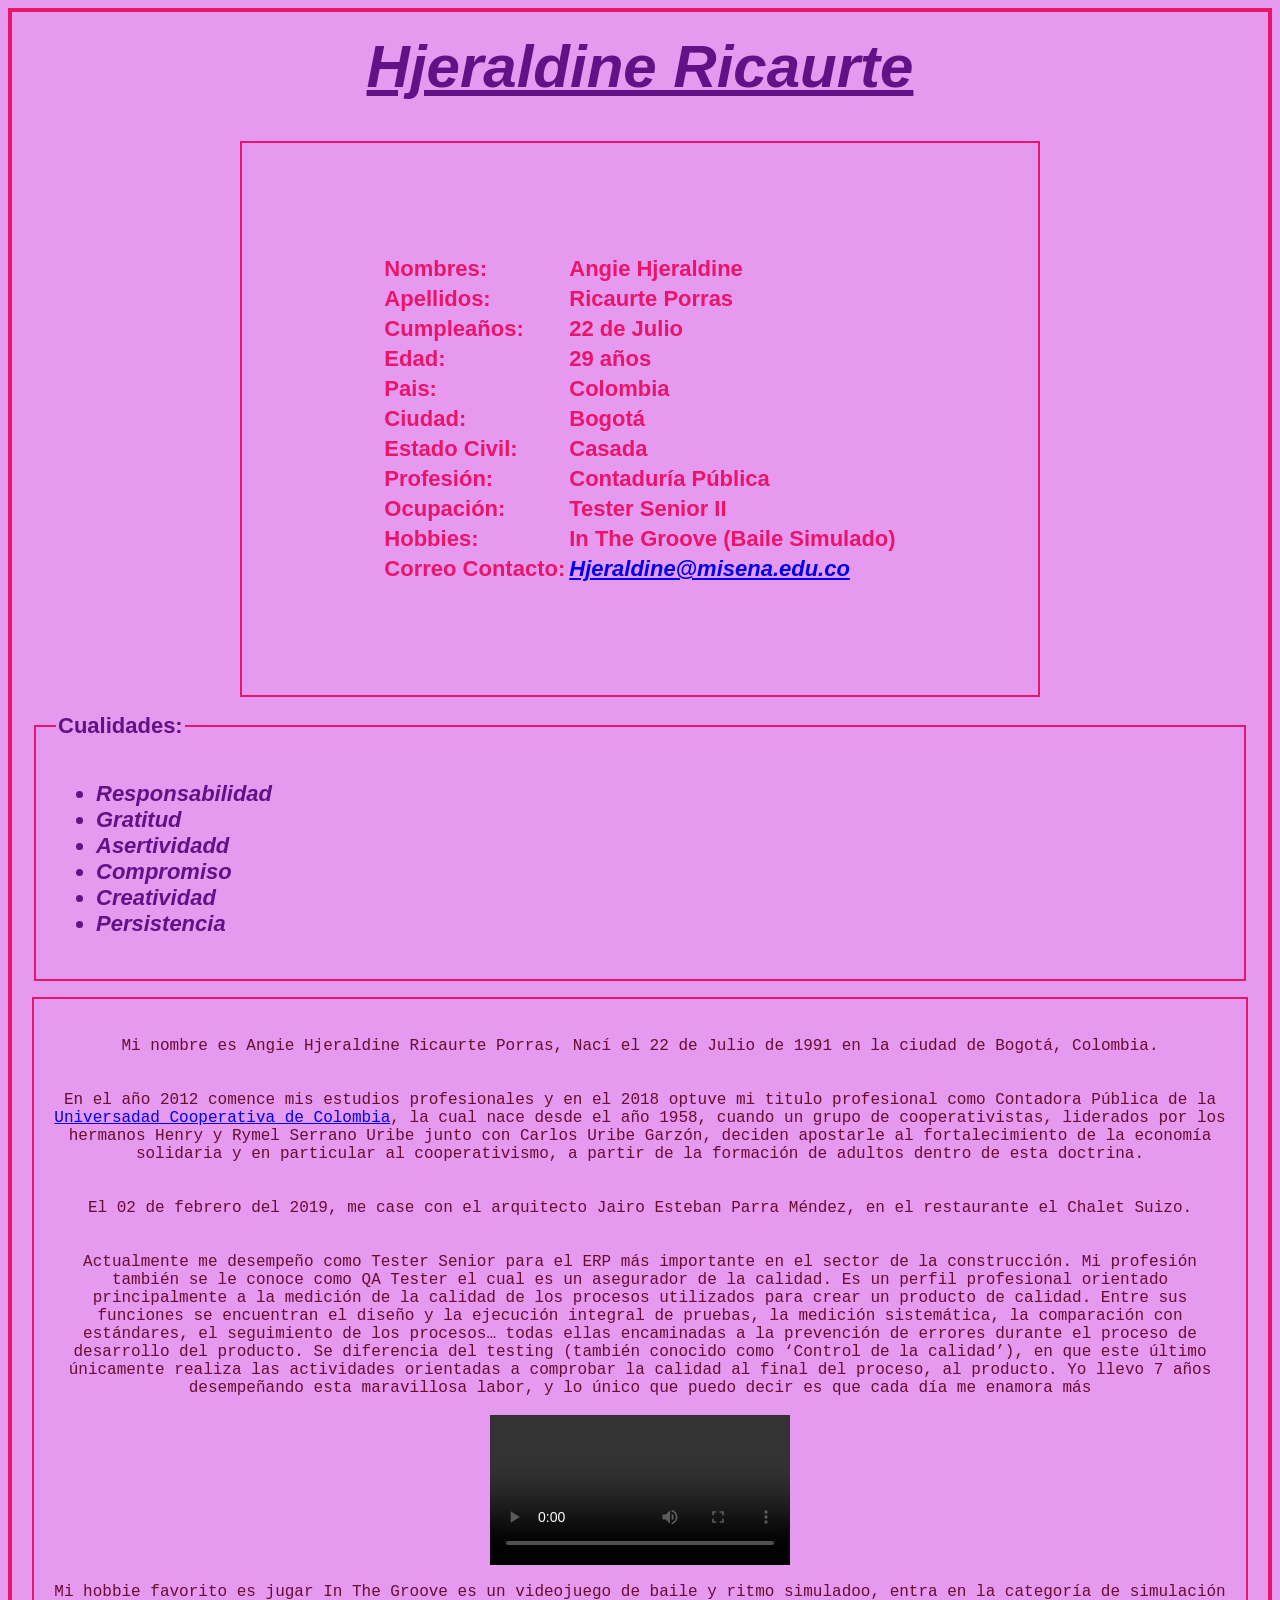
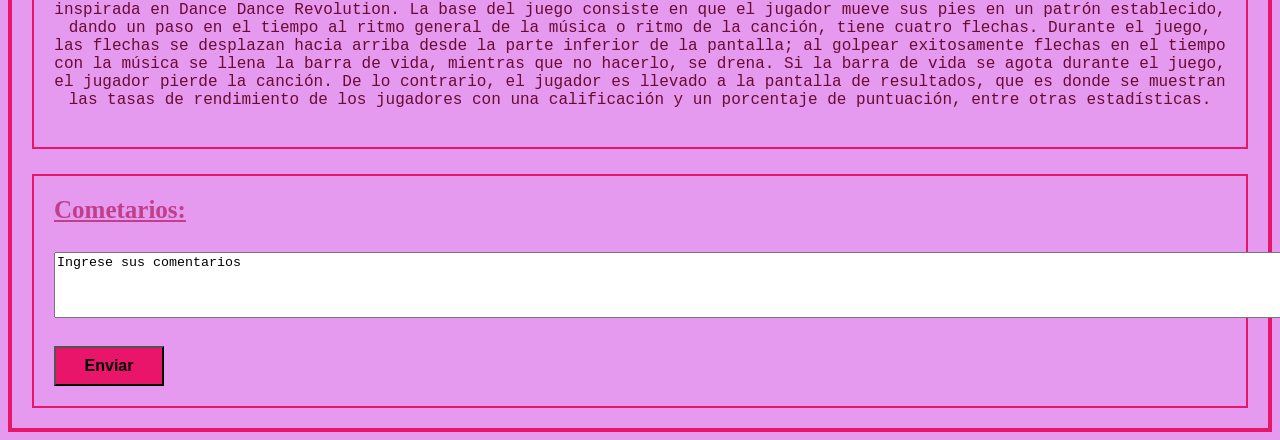
==== Hjeraldine1/Blog Hjeraldine.html @ 52cad5ae "Este es el primer archivo html de mi repositorio" ====
<html>
    <head>
        <meta charset="UTF-8">
        <title>Blog Hjeraldine</title>
        <style type="text/css">
        body {background-color: #E599EF;color:#680C31; border: 4px solid #E9156A;padding: 20px;}
        h1 {font-family: 'Segoe UI', Tahoma, Geneva, Verdana, sans-serif; color: #611286; text-decoration: underline; font-size: 60;}
        figcaption {font-size: 13;}
        div {font-weight: bold;}
        td {text-transform: ; color: #E9156A; font-size: 22; font-weight: bold; font-family: 'Segoe UI', Tahoma, Geneva, Verdana, sans-serif;}
        legend, ul {text-transform: ; color:#611286; font-size: 22; font-weight: bold; font-family: 'Segoe UI', Tahoma, Geneva, Verdana, sans-serif;}
        p, fieldset {font-family: 'Courier New', Courier, monospace; color:#680C31; border: 2px solid #E9156A;padding: 20px;}
        .admittance {color: #C03E8A; font-family: 'Times New Roman', Times, serif; font-size: 25;text-decoration: underline;}
        </style>
    </head>

    <body>
        <center><h1> <i>Hjeraldine Ricaurte </i> </h1></center>
        
        <center>
        <div style="width: 800;">
            <p><img src="Imagenes/ahr.png" alt title="Hjeraldine Ricaurte" align="left" > 
                <br> <br> <br> <br> <br>
                <table border="0">
                    <tr>
                        <td width:"800"> <b> Nombres:</b> </td>
                        <td width:"800"> <b> Angie Hjeraldine </b> </td>
                    </tr> 

                    <tr>
                        <td width:"800"> <b> Apellidos:</b> </td>
                        <td width:"800"> <b> Ricaurte Porras</b> </td>
                    </tr> 

                    <tr>
                        <td width:"800"> <b> Cumpleaños:</b> </td>
                        <td width:"800"> <b> 22 de Julio</b> </td>
                    </tr> 

                    <tr>
                        <td width:"800"> <b> Edad:</b> </td>
                        <td width:"800"> <b> 29 años</b> </td>
                    </tr>

                    <tr>
                        <td width:"800"> <b> Pais:</b> </td>
                        <td width:"800"> <b> Colombia</b> </td>
                    </tr>

                    <tr>
                        <td width:"800"> <b> Ciudad:</b> </td>
                        <td width:"800"> <b> Bogotá</b> </td>
                    </tr>

                    <tr>
                        <td width:"800"> <b> Estado Civil:</b> </td>
                        <td width:"800"> <b> Casada</b> </td>
                    </tr>

                    <tr>
                        <td width:"800"> <b> Profesión:</b> </td>
                        <td width:"800"> <b> Contaduría Pública</b> </td>
                    </tr>

                    <tr>
                        <td width:"800"> <b> Ocupación:</b> </td>
                        <td width:"800"> <b> Tester Senior II</b> </td>
                    </tr>

                    <tr>
                        <td width:"800"> <b> Hobbies:</b> </td>
                        <td width:"800"> <b> In The Groove (Baile Simulado)</b> </td>
                    </tr>

                    <tr>
                        <td width:"800"> <b> Correo Contacto:</b> </td>
                        <td width:"800"> <b> <address> <a href="mailto: Hjeraldine@misena.edu.co"> Hjeraldine@misena.edu.co </a> </address></b> </td>
                    </tr>

                </table> 
                <br> <br> <br> <br> <br>
            </p>
            
        </div>
        </center>
        
        <fieldset>
            <legend><b>Cualidades:</b></legend>
            <ul> <l-- Unorderd List --></l-->
                <li> <i>Responsabilidad</i></li>
                <li> <i>Gratitud</i></li>
                <li> <i>Asertividadd</i></li>
                <li> <i>Compromiso</i></li>
                <li> <i>Creatividad</i></li>
                <li> <i>Persistencia</i></li>
            </ul>
        </fieldset>
    
        <center>
            <p>  <img src="imagenes/bebe.png" alt title="2 meses"> <br> <br>
            Mi nombre es Angie Hjeraldine Ricaurte Porras, Nací el 22 de Julio de 1991 en la ciudad de Bogotá, Colombia. <br> <br>

            <img src="imagenes/universidad.png" alt title="matrimonio"> <br> <br>
            En el año 2012 comence mis estudios profesionales y en el 2018 optuve mi titulo profesional como Contadora Pública de la <a href="https://www.ucc.edu.co/Paginas/inicio.aspx"> Universadad Cooperativa de Colombia</a>, la cual nace desde el año 1958, cuando un grupo de cooperativistas, liderados por los hermanos Henry y Rymel Serrano Uribe junto con Carlos Uribe Garzón, deciden apostarle al fortalecimiento
            de la economía solidaria y en particular al cooperativismo, a partir de la formación de adultos dentro de esta doctrina.  <br> <br>
            
            <img src="imagenes/matrimonio.png" alt title="matrimonio"> <br> <br>
            El 02 de febrero del 2019, me case con el arquitecto Jairo Esteban Parra Méndez, en el restaurante el Chalet Suizo. <br> <br>

            <img src="imagenes/tester.png" alt title="matrimonio"> <br> <br>
            Actualmente me desempeño como Tester Senior para el ERP más importante en el sector de la construcción. Mi profesión también se le conoce como QA Tester el cual es un asegurador de la calidad. Es un perfil profesional orientado principalmente a la medición de la calidad de los procesos utilizados para crear un producto de calidad. Entre sus funciones se encuentran el diseño y la ejecución integral de pruebas, 
            la medición sistemática, la comparación con estándares, el seguimiento de los procesos… todas ellas encaminadas a la prevención de errores durante el proceso de desarrollo del producto. Se diferencia del testing (también conocido como ‘Control de la calidad’), en que este último únicamente realiza las actividades orientadas a comprobar la calidad al final del proceso, al producto. Yo llevo 7 años desempeñando 
            esta maravillosa labor,  y lo único que puedo decir es que cada día me enamora más <br> <br>

            <video src="video/ITG.mp4" preload="auto" controls loop> </video> <br> <br>
            Mi hobbie favorito es jugar In The Groove es un videojuego de baile y ritmo simuladoo, entra en la categoría de simulación inspirada en Dance Dance Revolution. La base del juego consiste en que el jugador mueve sus pies en un patrón establecido, dando un paso en el tiempo al ritmo general de la música o ritmo de la canción, tiene cuatro flechas. Durante el juego, las flechas se desplazan hacia arriba desde la 
            parte inferior de la pantalla; al golpear exitosamente flechas en el tiempo con la música se llena la barra de vida, mientras que no hacerlo, se drena. Si la barra de vida se agota durante el juego, el jugador pierde la canción. De lo contrario, el jugador es llevado a la pantalla de resultados, que es donde se muestran las tasas de rendimiento de los jugadores con una calificación y un porcentaje de puntuación,
            entre otras estadísticas. <br> <br>
            </p>
        </center>

        <p class="admittance"><b>Cometarios: </b>
            <br/> <br/>
            <textarea name="Comments" cols="200" rows="4">Ingrese sus comentarios</textarea> <br/> <br/>

            <input type="submit" value="Enviar" style="width: 110; height: 40; background-color:  #E9156A; color: black; font-size: 16; font-weight: bold;" />
        </p>
        
    </body>
</html>
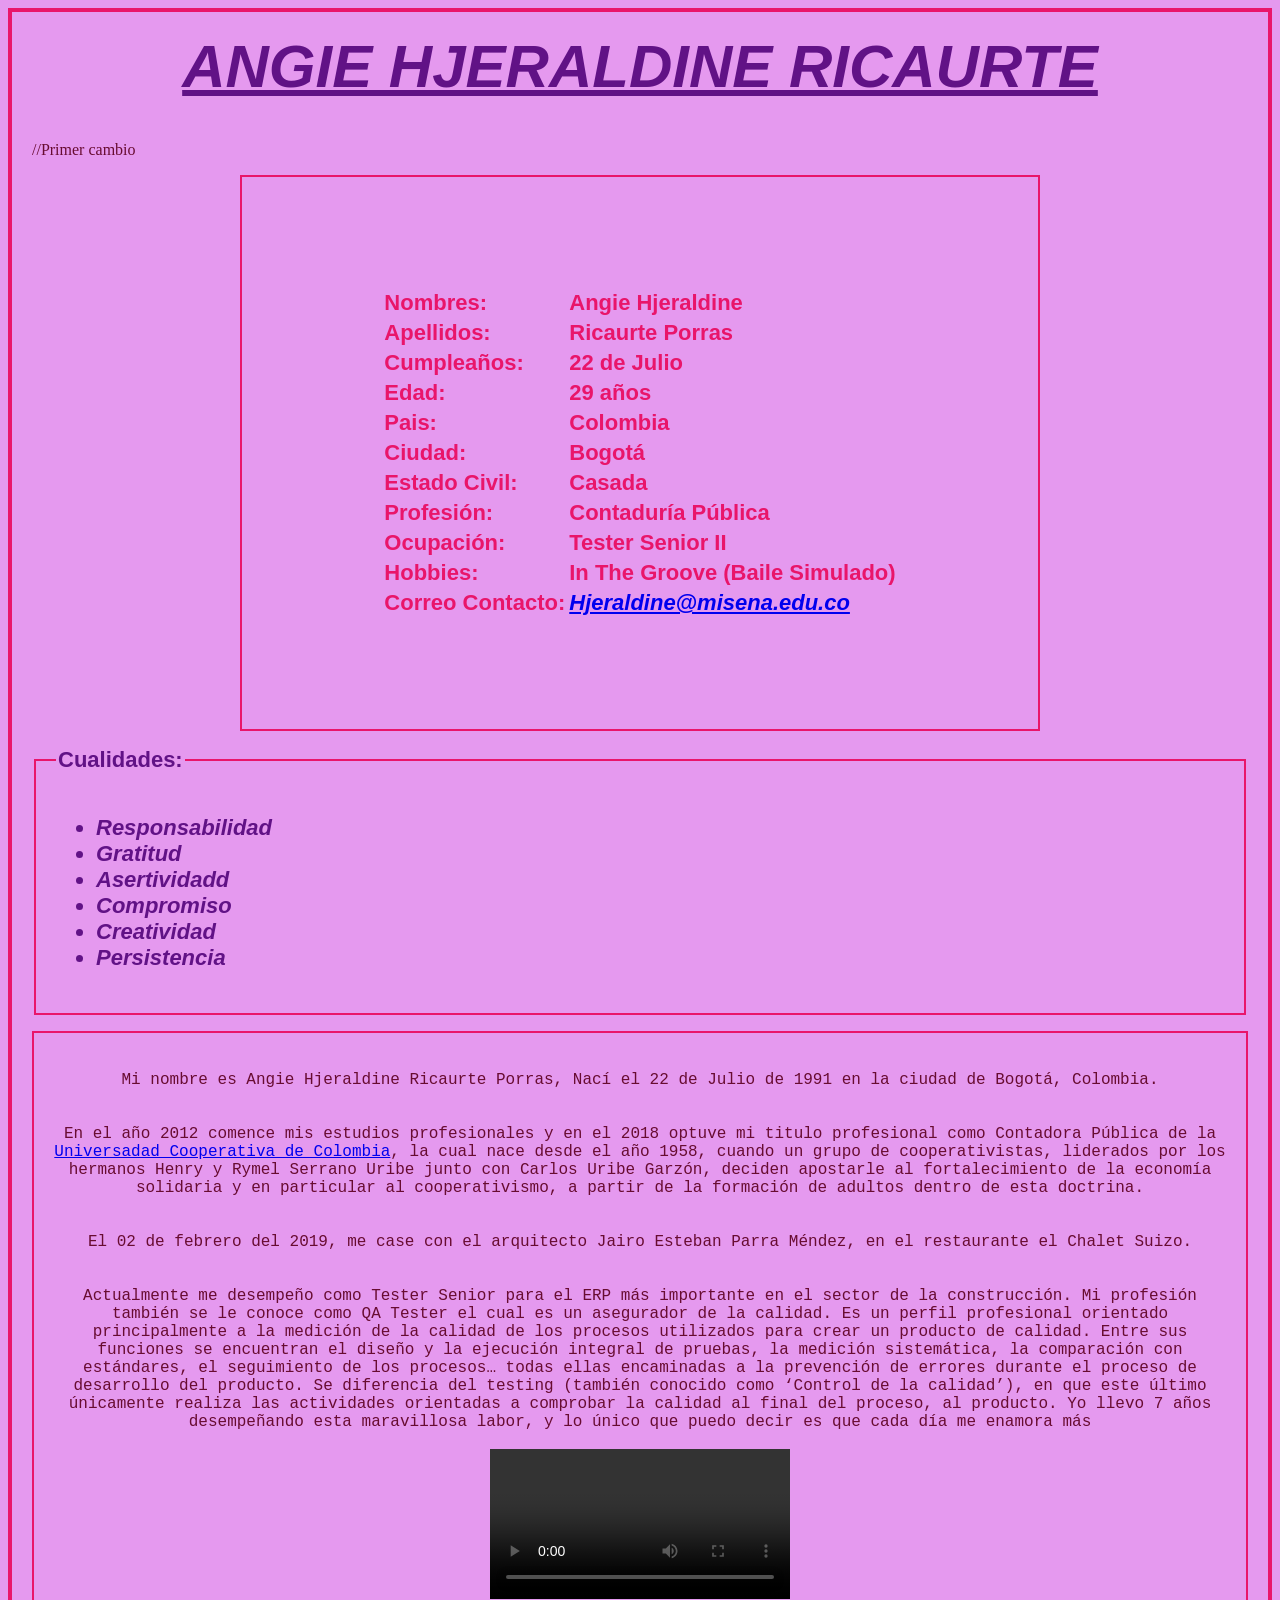
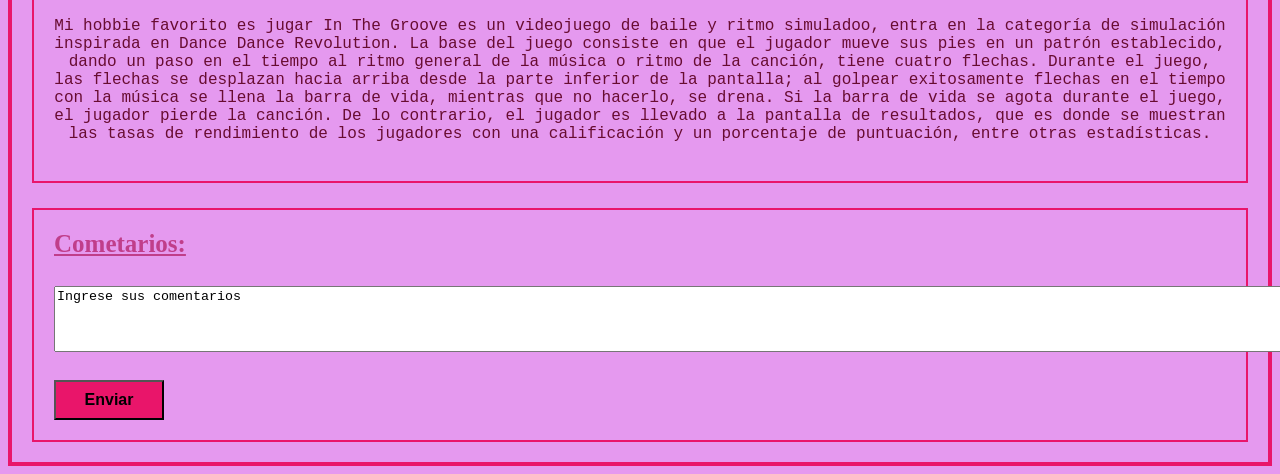
==== commit dd2863a8: "Se modifica linea 18 (primer)" ====
--- a/Hjeraldine1/Blog Hjeraldine.html
+++ b/Hjeraldine1/Blog Hjeraldine.html
@@ -15,7 +15,7 @@
     </head>
 
     <body>
-        <center><h1> <i>Hjeraldine Ricaurte </i> </h1></center>
+        <center><h1> <i>ANGIE HJERALDINE RICAURTE </i> </h1></center> //Primer cambio 
         
         <center>
         <div style="width: 800;">
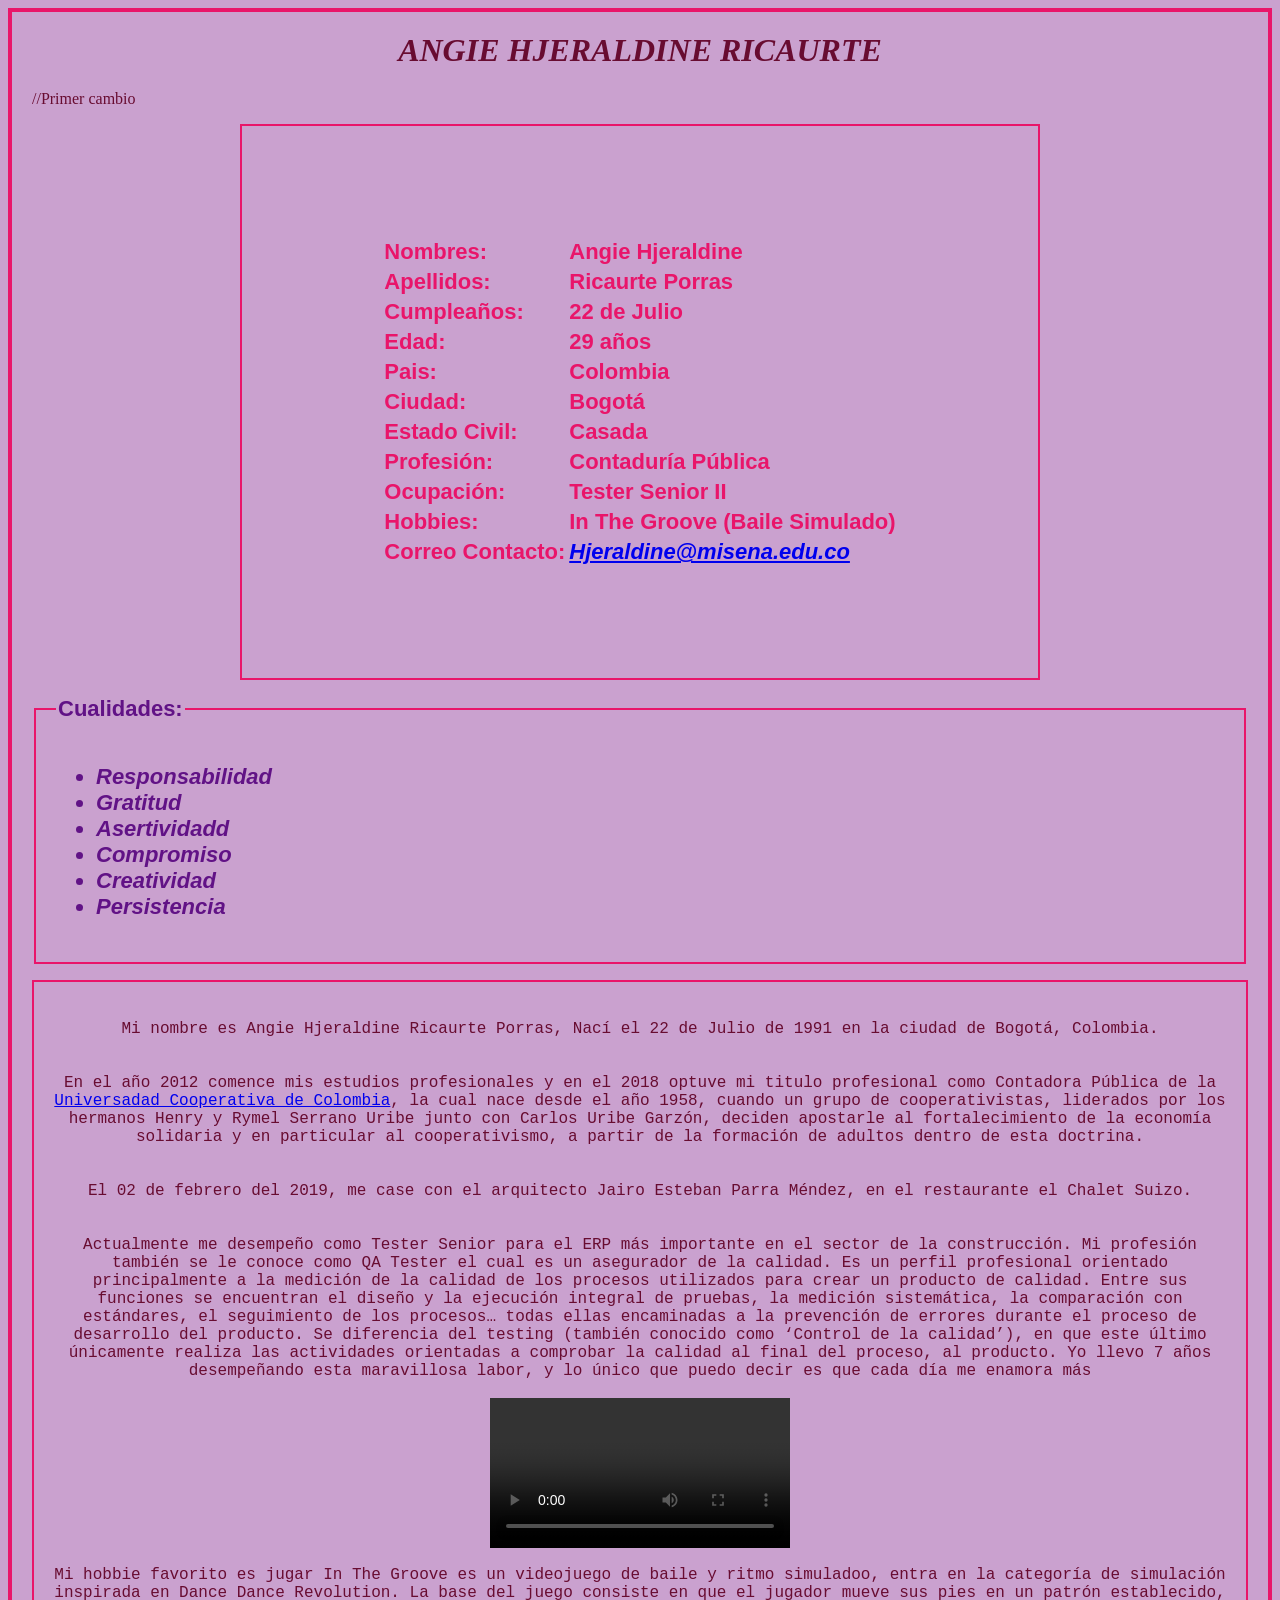
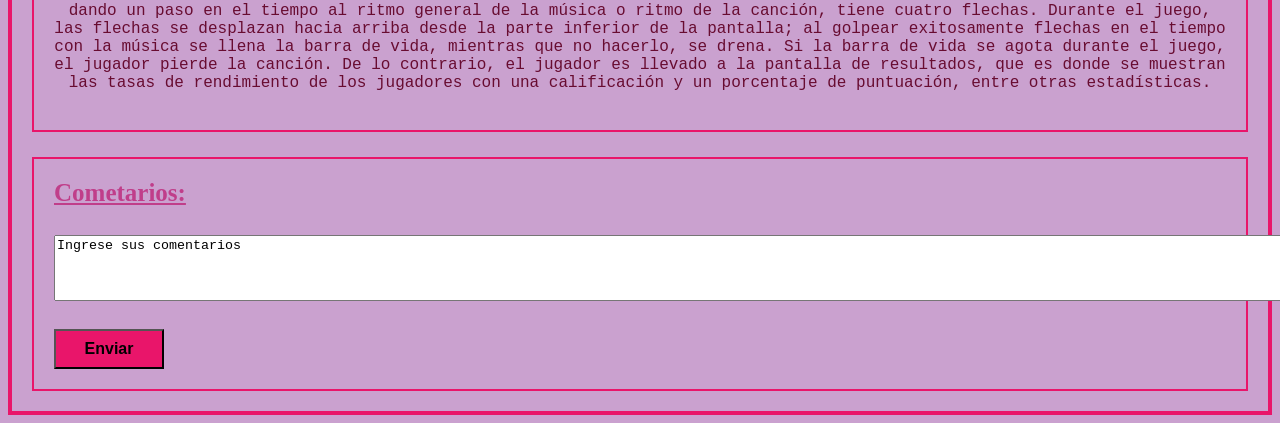
==== commit ab2f429c: "se modifica linea 6 background-color" ====
--- a/Hjeraldine1/Blog Hjeraldine.html
+++ b/Hjeraldine1/Blog Hjeraldine.html
@@ -3,7 +3,7 @@
         <meta charset="UTF-8">
         <title>Blog Hjeraldine</title>
         <style type="text/css">
-        body {background-color: #E599EF;color:#680C31; border: 4px solid #E9156A;padding: 20px;}
+        body {background-color: #9949a383;color:#680C31; border: 4px solid #E9156A;padding: 20px;} // segundo cambio
         h1 {font-family: 'Segoe UI', Tahoma, Geneva, Verdana, sans-serif; color: #611286; text-decoration: underline; font-size: 60;}
         figcaption {font-size: 13;}
         div {font-weight: bold;}
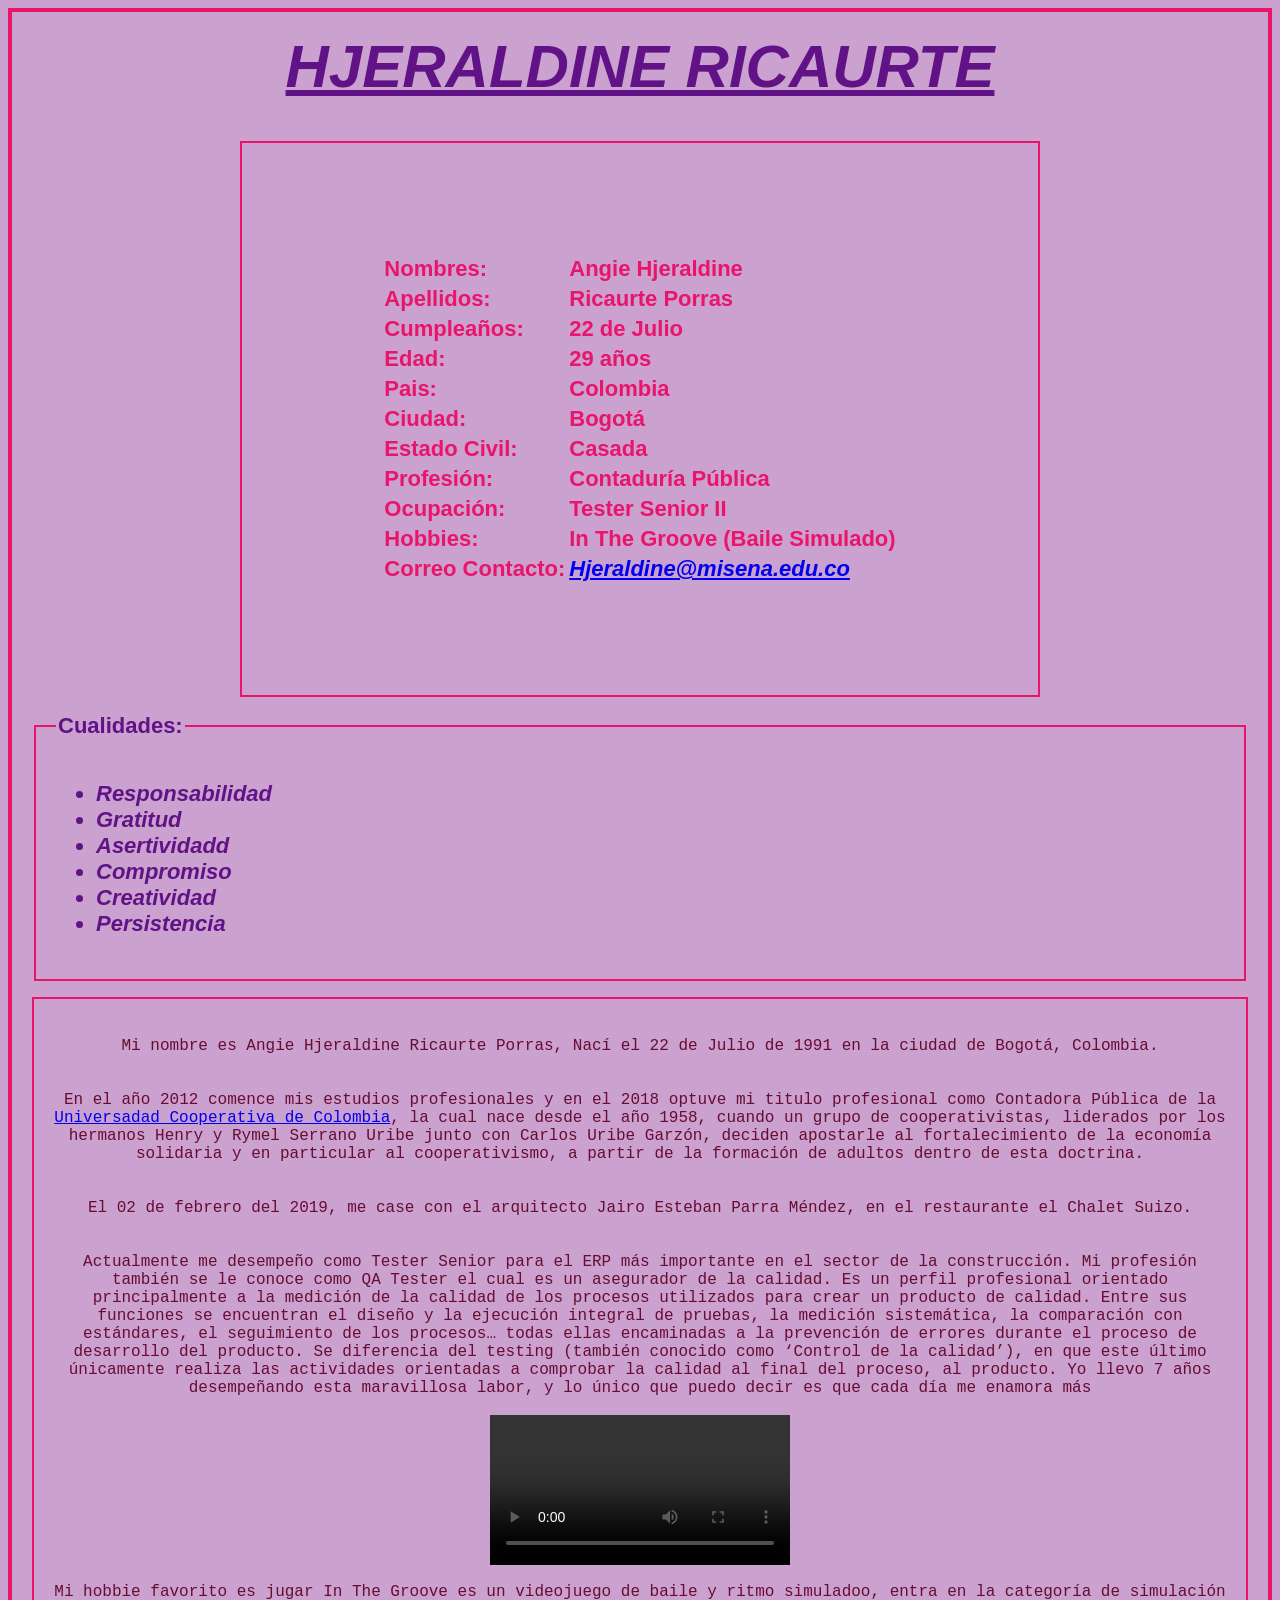
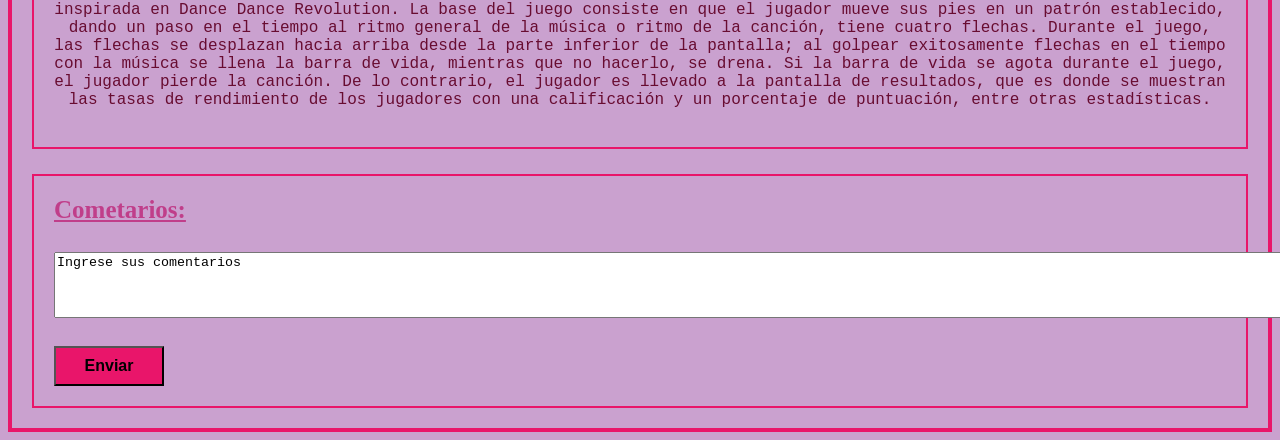
==== commit c2776ce3: "Se modifica linea 18 (segundo)" ====
--- a/Hjeraldine1/Blog Hjeraldine.html
+++ b/Hjeraldine1/Blog Hjeraldine.html
@@ -3,7 +3,7 @@
         <meta charset="UTF-8">
         <title>Blog Hjeraldine</title>
         <style type="text/css">
-        body {background-color: #9949a383;color:#680C31; border: 4px solid #E9156A;padding: 20px;} // segundo cambio
+        body {background-color: #9949a383;color:#680C31; border: 4px solid #E9156A;padding: 20px;} 
         h1 {font-family: 'Segoe UI', Tahoma, Geneva, Verdana, sans-serif; color: #611286; text-decoration: underline; font-size: 60;}
         figcaption {font-size: 13;}
         div {font-weight: bold;}
@@ -15,7 +15,7 @@
     </head>
 
     <body>
-        <center><h1> <i>ANGIE HJERALDINE RICAURTE </i> </h1></center> //Primer cambio 
+        <center><h1> <i>HJERALDINE RICAURTE </i> </h1></center> 
         
         <center>
         <div style="width: 800;">
